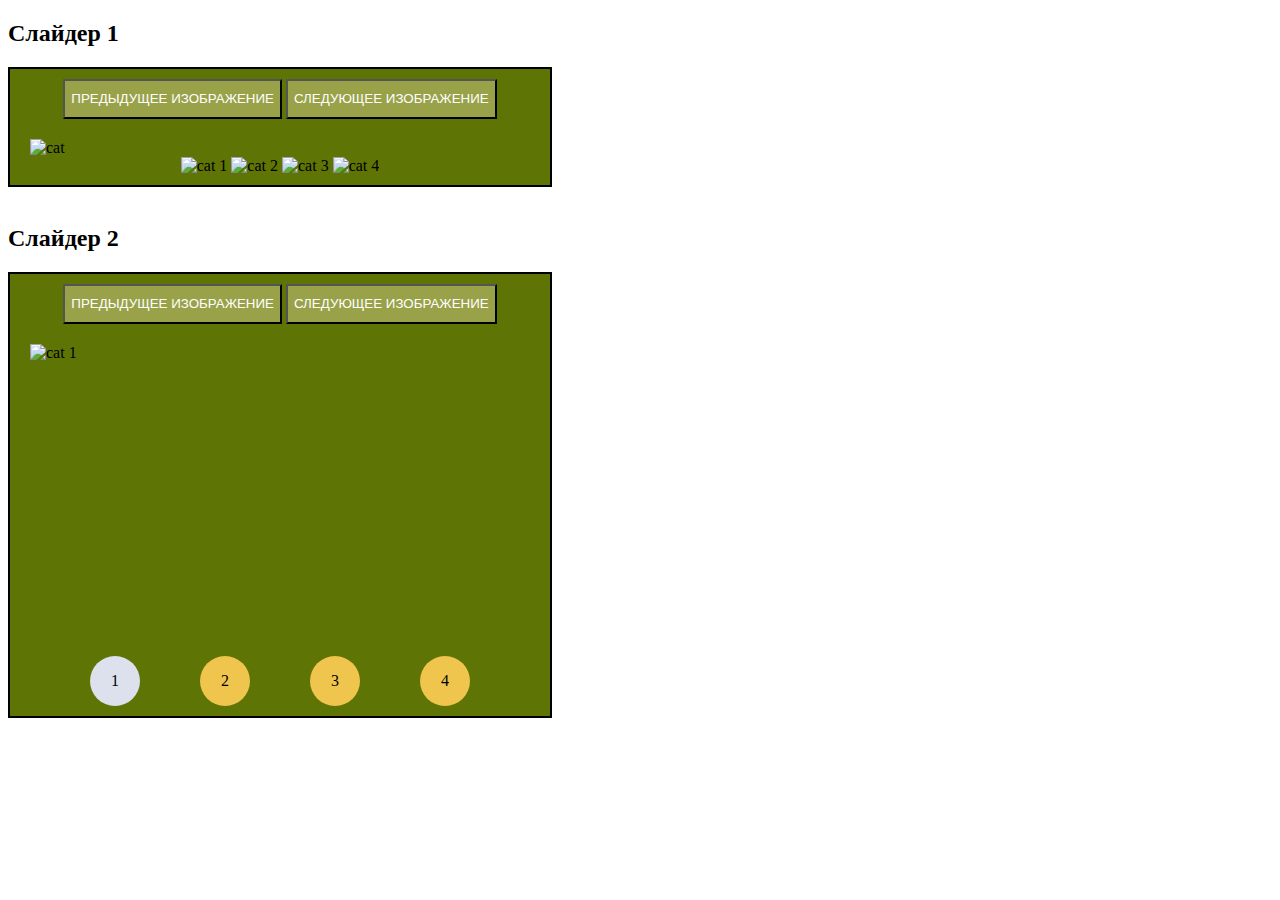
==== HW2/index.html @ 7b9dd44b "HW2 added" ====
<!DOCTYPE html>
<html lang="en">

<head>
    <meta charset="UTF-8">
    <meta name="viewport" content="width=device-width, initial-scale=1.0">
    <title>Document</title>
    <link rel="stylesheet" href="style.css">
</head>

<body>
    <h2>Слайдер 1</h2>
    <section class="slider">
        <div class="btn-wrap">
            <button class="old-img">Предыдущее изображение</button>
            <button class="last-img">Следующее изображение</button>
        </div>
        <div class="container">
            <img src="https://avatars.mds.yandex.net/i?id=c2491c07308f0faf0c4bd798ecbe5ad927cbd148-5234419-images-thumbs&n=13"
                alt="cat">
        </div>
        <div class="current-image">
            <img src="https://avatars.mds.yandex.net/i?id=c2491c07308f0faf0c4bd798ecbe5ad927cbd148-5234419-images-thumbs&n=13"
                alt="cat 1">
            <img src="https://avatars.mds.yandex.net/i?id=0cda00fd9f3cd37071e51cdfcfec5e03b63cba70-10767497-images-thumbs&n=13"
                alt="cat 2">
            <img src="https://avatars.mds.yandex.net/i?id=e1005a7e93c80858fda3eb75ae3c09d850a1877a-10767526-images-thumbs&n=13"
                alt="cat 3">
            <img src="https://avatars.mds.yandex.net/i?id=ed4bf5e42bbdb4a330a1d31ab652228abedc014e-10350400-images-thumbs&n=13"
                alt="cat 4">
        </div>
    </section>

    <br>

    <h2>Слайдер 2</h2>
    <section class="slider-2">
        <div class="btn-wrap-2">
            <button class="old-img-2">Предыдущее изображение</button>
            <button class="last-img-2">Следующее изображение</button>
        </div>
        <div class="container-2">
            <img class="img" style="display: block;"
                src="https://avatars.mds.yandex.net/i?id=c2491c07308f0faf0c4bd798ecbe5ad927cbd148-5234419-images-thumbs&n=13"
                alt="cat 1">
            <img class="img" style="display: none;"
                src="https://avatars.mds.yandex.net/i?id=0cda00fd9f3cd37071e51cdfcfec5e03b63cba70-10767497-images-thumbs&n=13"
                alt="cat 2">
            <img class="img" style="display: none;"
                src="https://avatars.mds.yandex.net/i?id=e1005a7e93c80858fda3eb75ae3c09d850a1877a-10767526-images-thumbs&n=13"
                alt="cat 3">
            <img class="img" style="display: none;"
                src="https://avatars.mds.yandex.net/i?id=ed4bf5e42bbdb4a330a1d31ab652228abedc014e-10350400-images-thumbs&n=13"
                alt="cat 4">
        </div>
        </div>
        <div class="current-image-2">
            <div class="item">1</div>
            <div class="item">2</div>
            <div class="item">3</div>
            <div class="item">4</div>
    </section>

    <script src="script.js"></script>
    <script src="script-2.js"></script>
</body>

</html>
---- HW2/style.css ----
.slider,
.slider-2 {
   border: 2px solid black;
   width: max-content;
   padding: 10px 20px;
   background: #5E7405;
}

.current-image,
.current-image-2 {
   width: 500px;
   text-align: center;
}

.current-image img {
   width: 100px;
   height: 60px;
}

.current-image-2 {
   display: flex;
   justify-content: space-evenly;
}

.item {
   background: #F0C54D;
   width: 50px;
   height: 50px;
   border-radius: 25px;
   display: flex;
   justify-content: center;
   align-items: center;
   cursor: pointer;
}

.active {
   background: #DCE1ED;
}

.container img,
.container-2 img {
   width: 500px;
   height: 312px;
   margin-top: 20px;
}

.btn-wrap,
.btn-wrap-2 {
   width: 500px;
   text-align: center;
}

.btn-wrap button,
.btn-wrap-2 button {
   height: 40px;
   background: #99A249;
   color: white;
   text-transform: uppercase;
}
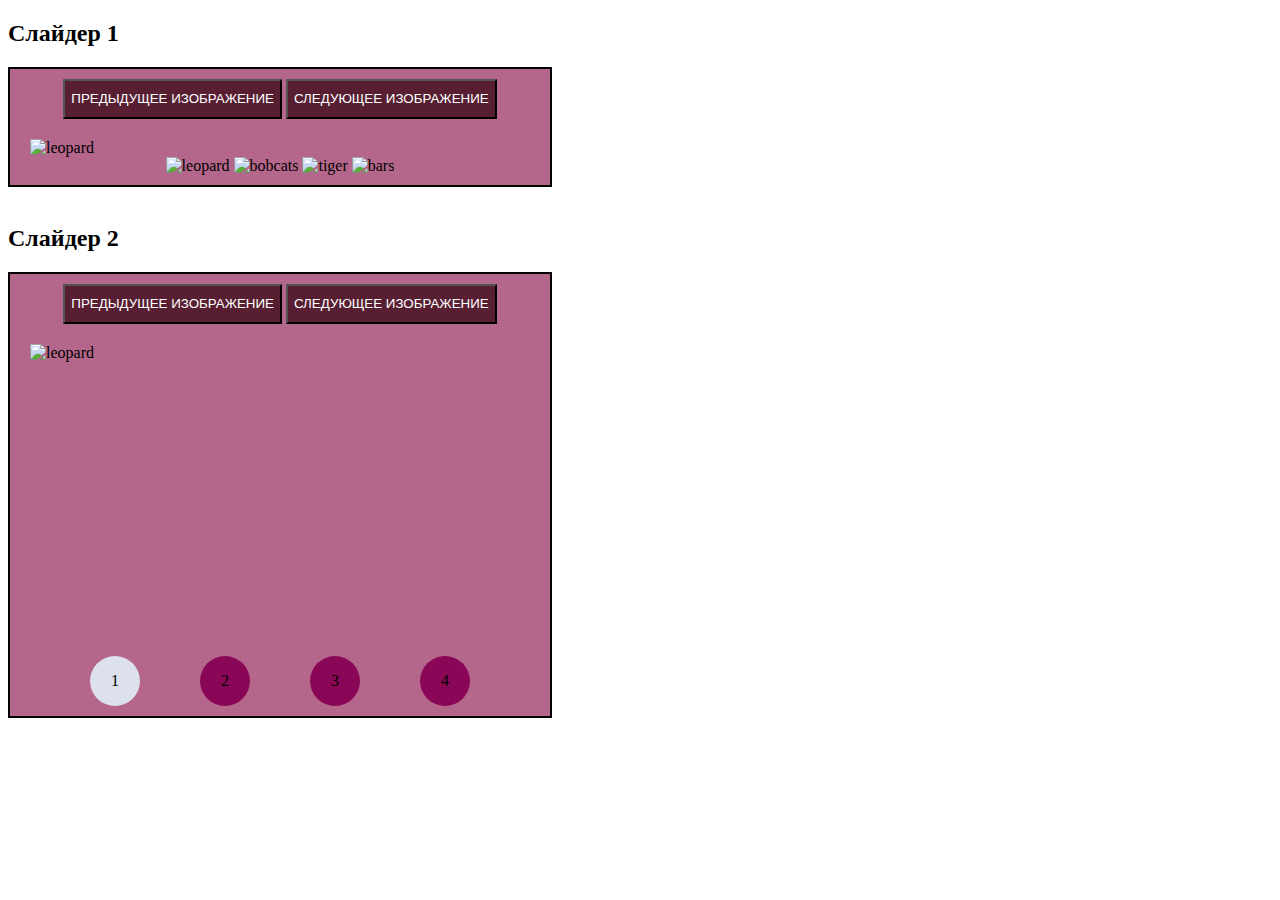
==== commit f4af3b15: "task is ready" ====
--- a/HW2/index.html
+++ b/HW2/index.html
@@ -16,18 +16,18 @@
             <button class="last-img">Следующее изображение</button>
         </div>
         <div class="container">
-            <img src="https://avatars.mds.yandex.net/i?id=c2491c07308f0faf0c4bd798ecbe5ad927cbd148-5234419-images-thumbs&n=13"
-                alt="cat">
+            <img src="https://img.goodfon.com/wallpaper/big/9/74/leopard-dikaia-koshka-khishchnik-morda-profil-trava.webp"
+                alt="leopard">
         </div>
         <div class="current-image">
-            <img src="https://avatars.mds.yandex.net/i?id=c2491c07308f0faf0c4bd798ecbe5ad927cbd148-5234419-images-thumbs&n=13"
-                alt="cat 1">
-            <img src="https://avatars.mds.yandex.net/i?id=0cda00fd9f3cd37071e51cdfcfec5e03b63cba70-10767497-images-thumbs&n=13"
-                alt="cat 2">
-            <img src="https://avatars.mds.yandex.net/i?id=e1005a7e93c80858fda3eb75ae3c09d850a1877a-10767526-images-thumbs&n=13"
-                alt="cat 3">
-            <img src="https://avatars.mds.yandex.net/i?id=ed4bf5e42bbdb4a330a1d31ab652228abedc014e-10350400-images-thumbs&n=13"
-                alt="cat 4">
+            <img src="https://img.goodfon.com/wallpaper/big/9/74/leopard-dikaia-koshka-khishchnik-morda-profil-trava.webp"
+                alt="leopard">
+            <img src="https://demotivation.ru/wp-content/uploads/2021/04/zhivotnye-d356bf5a8372.jpg"
+                alt="bobcats">
+            <img src="https://w0.peakpx.com/wallpaper/983/318/HD-wallpaper-tiger-big-cat-predator-wild-grass.jpg"
+                alt="tiger">
+            <img src="https://i.ytimg.com/vi/DMTB1FKdfjM/maxresdefault.jpg"
+                alt="bars">
         </div>
     </section>
 
@@ -41,17 +41,17 @@
         </div>
         <div class="container-2">
             <img class="img" style="display: block;"
-                src="https://avatars.mds.yandex.net/i?id=c2491c07308f0faf0c4bd798ecbe5ad927cbd148-5234419-images-thumbs&n=13"
-                alt="cat 1">
+                src="https://img.goodfon.com/wallpaper/big/9/74/leopard-dikaia-koshka-khishchnik-morda-profil-trava.webp"
+                alt="leopard">
             <img class="img" style="display: none;"
-                src="https://avatars.mds.yandex.net/i?id=0cda00fd9f3cd37071e51cdfcfec5e03b63cba70-10767497-images-thumbs&n=13"
-                alt="cat 2">
+                src="https://demotivation.ru/wp-content/uploads/2021/04/zhivotnye-d356bf5a8372.jpg"
+                alt="bobcats">
             <img class="img" style="display: none;"
-                src="https://avatars.mds.yandex.net/i?id=e1005a7e93c80858fda3eb75ae3c09d850a1877a-10767526-images-thumbs&n=13"
-                alt="cat 3">
+                src="https://w0.peakpx.com/wallpaper/983/318/HD-wallpaper-tiger-big-cat-predator-wild-grass.jpg"
+                alt="tiger">
             <img class="img" style="display: none;"
-                src="https://avatars.mds.yandex.net/i?id=ed4bf5e42bbdb4a330a1d31ab652228abedc014e-10350400-images-thumbs&n=13"
-                alt="cat 4">
+                src="https://i.ytimg.com/vi/DMTB1FKdfjM/maxresdefault.jpg"
+                alt="bars">
         </div>
         </div>
         <div class="current-image-2">
--- a/HW2/style.css
+++ b/HW2/style.css
@@ -3,7 +3,7 @@
    border: 2px solid black;
    width: max-content;
    padding: 10px 20px;
-   background: #5E7405;
+   background: #ac547de3;
 }
 
 .current-image,
@@ -23,7 +23,7 @@
 }
 
 .item {
-   background: #F0C54D;
+   background: #8a0657;
    width: 50px;
    height: 50px;
    border-radius: 25px;
@@ -53,7 +53,7 @@
 .btn-wrap button,
 .btn-wrap-2 button {
    height: 40px;
-   background: #99A249;
+   background: #581f32;
    color: white;
    text-transform: uppercase;
 }